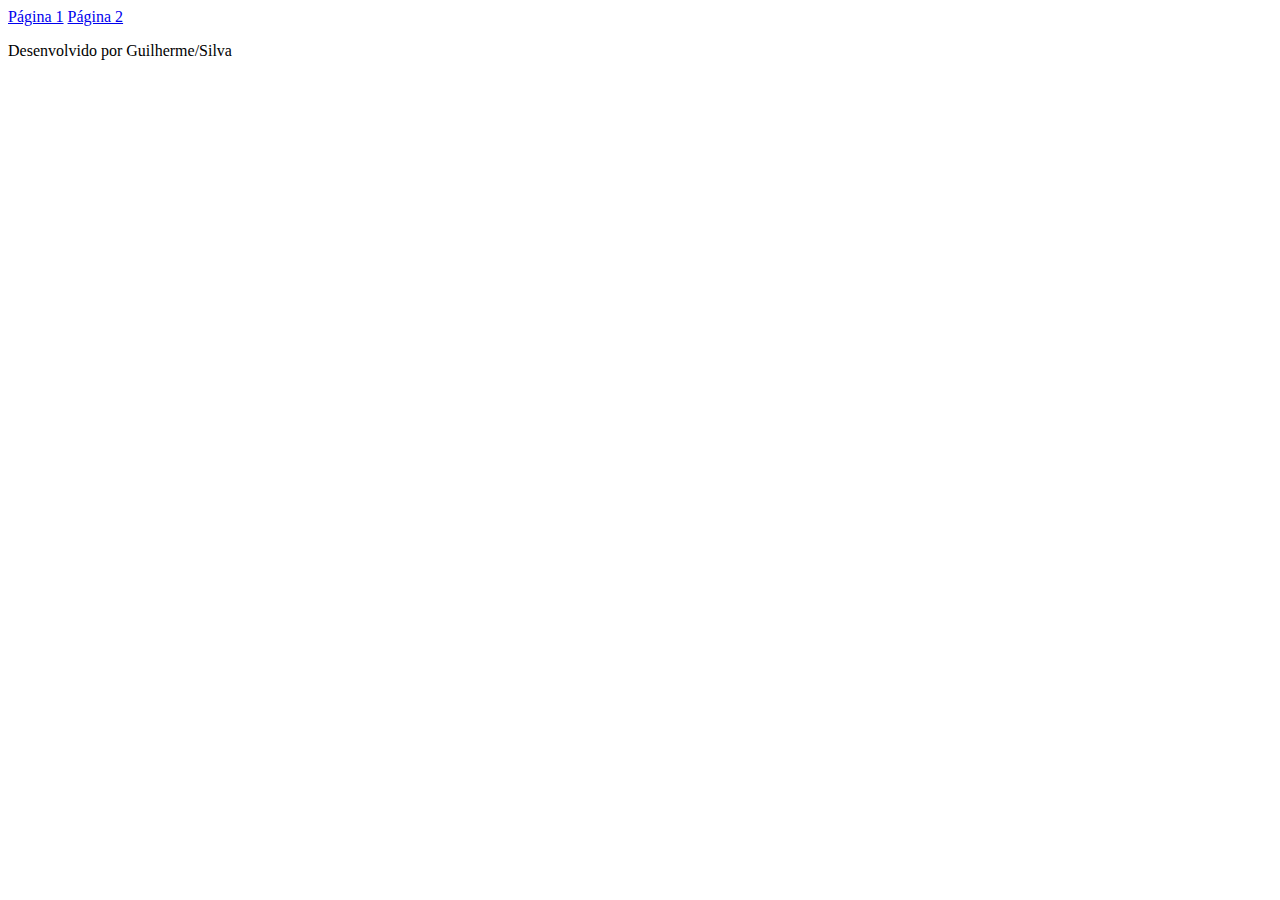
==== index.html @ d870b653 "." ====
<!DOCTYPE html>
<html lang="en">
<head>
    <meta charset="UTF-8">
    <meta name="viewport" content="width=device-width, initial-scale=1.0">
    <title>Document</title>
    <link rel="stylesheet" href="style.css">
</head>
<body>
    <header>
        <a href="index.html">Página 1</a>
        <a href="projeto2.html">Página 2</a>
    </header>
    <section id="container">
    
    </section>
    <footer>
        <p>Desenvolvido por Guilherme/Silva</p>
    </footer>
<script src="main.js"></script>
    <script src="pergunta.js"></script>
</body>
</html>
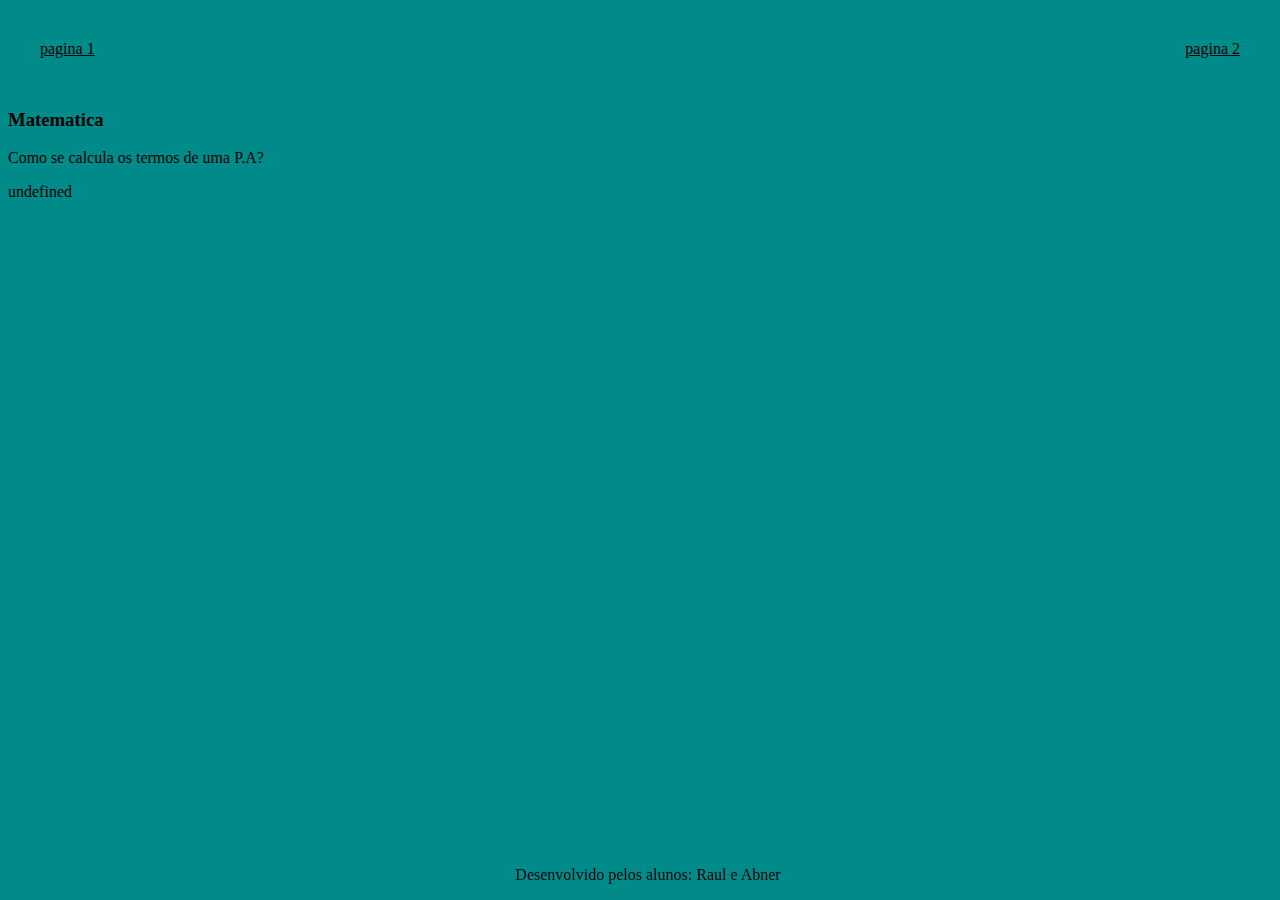
==== commit a0ff0c0e: "Update index.html" ====
--- a/index.html
+++ b/index.html
@@ -8,16 +8,16 @@
 </head>
 <body>
     <header>
-        <a href="index.html">Página 1</a>
-        <a href="projeto2.html">Página 2</a>
+        <a href="index.html">pagina 1</a>
+        <a href="pagina2.html">pagina 2</a>
     </header>
     <section id="container">
-    
+
     </section>
     <footer>
-        <p>Desenvolvido por Guilherme/Silva</p>
+        <p>Desenvolvido pelos alunos: Raul e Abner</p>
     </footer>
-<script src="main.js"></script>
-    <script src="pergunta.js"></script>
+    <script src="main.js"></script>
+    <script src="perguntas.js"></script>
 </body>
 </html>
--- a/style.css
+++ b/style.css
@@ -0,0 +1,33 @@
+:root{
+    --fundo: #008b8b;
+    --cartao-frente:;
+    --cartao-verso:;
+    --destaque:;
+    --preto:;
+    --branco:;
+}
+
+body{
+    background-color: var(--fundo);
+    margian: 0;
+}
+
+footer{
+    background-color: var(--preto);
+    position: fixed;
+    bottom: 0;
+    color: var(--branco);
+    width: 100%;
+    text-align: center;
+}
+
+header{
+    display: flex;
+    align-items: center;
+    justify-content: space-between;
+    background-color: var(--preto);
+    padding: 2rem;
+}
+header a{
+    color: var(--branco);
+}
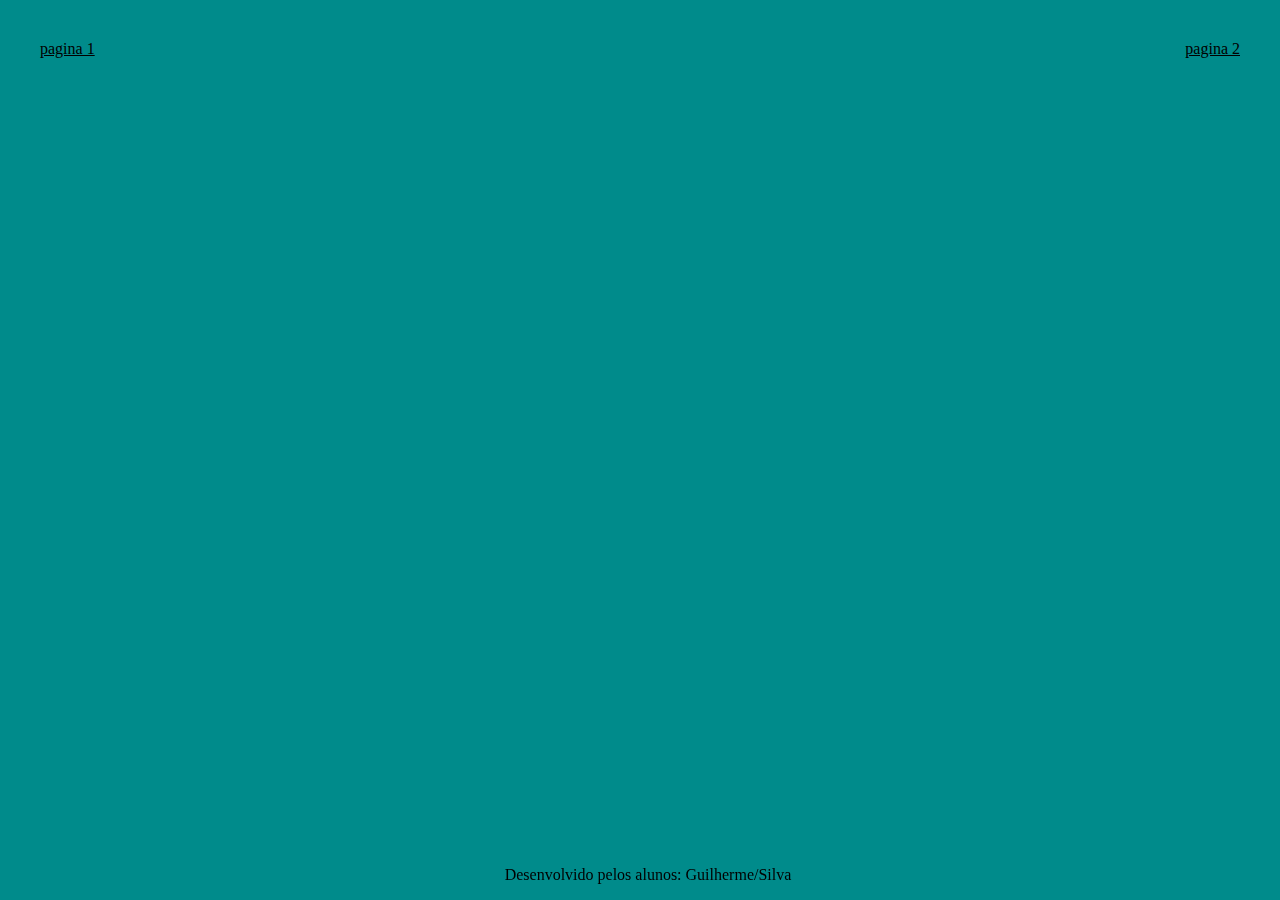
==== commit d186ffc2: "Update index.html" ====
--- a/index.html
+++ b/index.html
@@ -15,7 +15,7 @@
 
     </section>
     <footer>
-        <p>Desenvolvido pelos alunos: Raul e Abner</p>
+        <p>Desenvolvido pelos alunos: Guilherme/Silva</p>
     </footer>
     <script src="main.js"></script>
     <script src="perguntas.js"></script>
